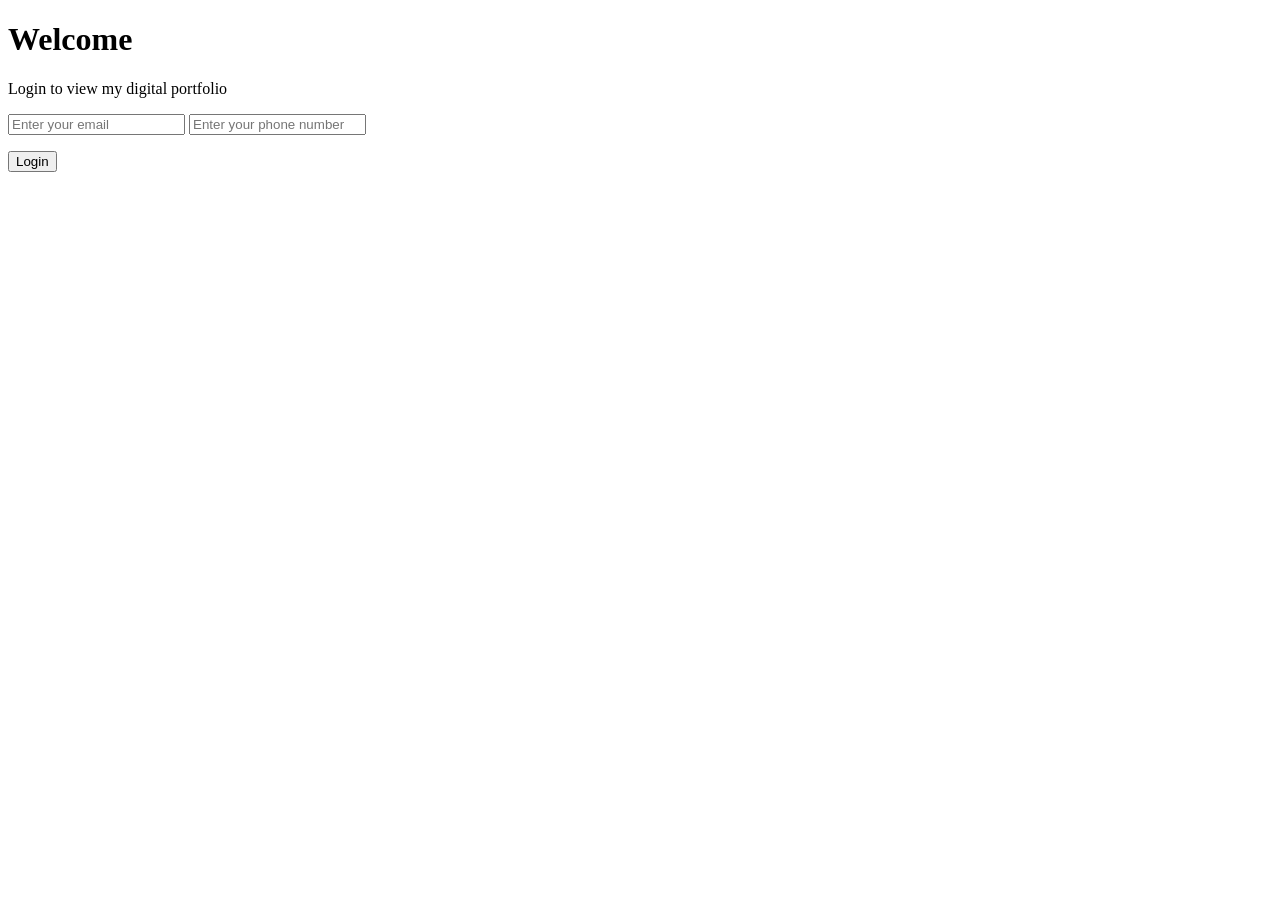
==== index.html @ 3613c746 "Create index.html" ====
<!DOCTYPE html>
<html lang="en">
<head>
    <meta charset="UTF-8">
    <meta name="viewport" content="width=device-width, initial-scale=1.0">
    <title>Portfolio Login</title>
    <link rel="stylesheet" href="style.css">
</head>
<body class="login-body">

    <div class="login-container">
        <div class="login-box">
            <h1>Welcome</h1>
            <p>Login to view my digital portfolio</p>

            <input type="text" id="email" placeholder="Enter your email">
            <input type="text" id="phone" placeholder="Enter your phone number">

            <p id="error-msg"></p>

            <button onclick="login()">Login</button>
        </div>
    </div>

    <script src="script.js"></script>
</body>
</html>
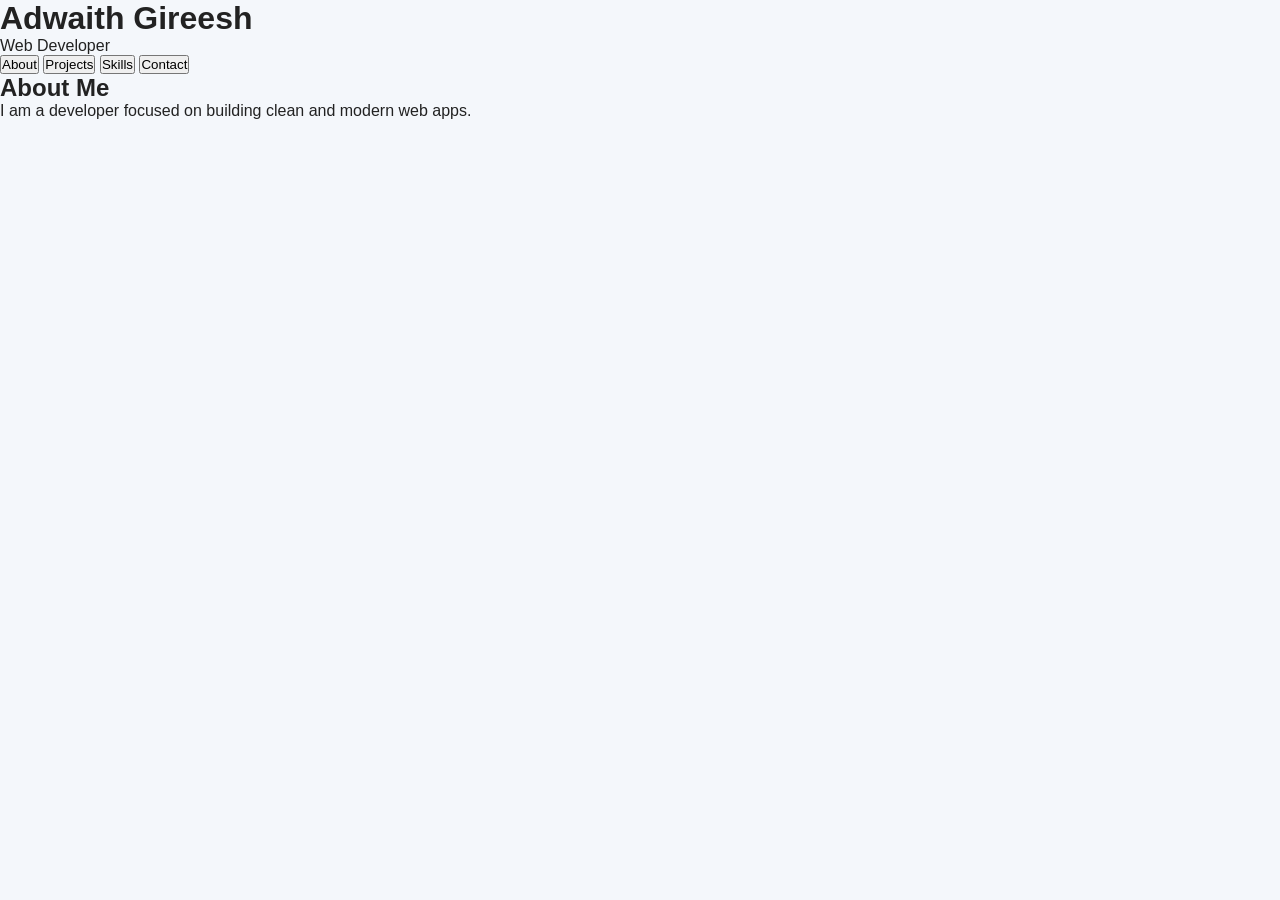
==== commit 51f4c163: "Update index.html" ====
--- a/index.html
+++ b/index.html
@@ -1,27 +1,30 @@
 <!DOCTYPE html>
 <html lang="en">
 <head>
-    <meta charset="UTF-8">
-    <meta name="viewport" content="width=device-width, initial-scale=1.0">
-    <title>Portfolio Login</title>
-    <link rel="stylesheet" href="style.css">
+  <meta charset="UTF-8">
+  <title>Adwaith Portfolio</title>
+  <link rel="stylesheet" href="style.css">
 </head>
-<body class="login-body">
 
-    <div class="login-container">
-        <div class="login-box">
-            <h1>Welcome</h1>
-            <p>Login to view my digital portfolio</p>
+<body>
 
-            <input type="text" id="email" placeholder="Enter your email">
-            <input type="text" id="phone" placeholder="Enter your phone number">
+<div class="left">
+  <h1>Adwaith Gireesh</h1>
+  <p>Web Developer</p>
 
-            <p id="error-msg"></p>
+  <div class="menu">
+    <button onclick="showSection('about')">About</button>
+    <button onclick="showSection('projects')">Projects</button>
+    <button onclick="showSection('skills')">Skills</button>
+    <button onclick="showSection('contact')">Contact</button>
+  </div>
+</div>
 
-            <button onclick="login()">Login</button>
-        </div>
-    </div>
+<div class="right" id="content">
+  <h2>About Me</h2>
+  <p>I am a developer focused on building clean and modern web apps.</p>
+</div>
 
-    <script src="script.js"></script>
+<script src="script.js"></script>
 </body>
 </html>
--- a/style.css
+++ b/style.css
@@ -0,0 +1,324 @@
+* {
+    margin: 0;
+    padding: 0;
+    box-sizing: border-box;
+}
+
+body {
+    font-family: Arial, sans-serif;
+    background: #f4f7fb;
+    color: #222;
+    transition: 0.3s;
+}
+
+/* Login Page */
+.login-body {
+    background: linear-gradient(135deg, #4facfe, #00c6ff);
+    min-height: 100vh;
+}
+
+.login-container {
+    display: flex;
+    justify-content: center;
+    align-items: center;
+    min-height: 100vh;
+    padding: 20px;
+}
+
+.login-box {
+    background: white;
+    padding: 35px;
+    width: 360px;
+    border-radius: 15px;
+    box-shadow: 0 8px 25px rgba(0,0,0,0.2);
+    text-align: center;
+    animation: fadeIn 1s ease;
+}
+
+.login-box h1 {
+    margin-bottom: 10px;
+    color: #0077cc;
+}
+
+.login-box p {
+    margin-bottom: 20px;
+    color: #555;
+}
+
+.login-box input {
+    width: 100%;
+    padding: 12px;
+    margin: 10px 0;
+    border: 1px solid #bbb;
+    border-radius: 8px;
+    font-size: 15px;
+}
+
+.login-box button {
+    width: 100%;
+    padding: 12px;
+    background: #0077cc;
+    color: white;
+    border: none;
+    border-radius: 8px;
+    font-size: 16px;
+    cursor: pointer;
+    margin-top: 10px;
+}
+
+.login-box button:hover {
+    background: #005fa3;
+}
+
+#error-msg {
+    color: red;
+    font-size: 14px;
+    margin-top: 8px;
+}
+
+/* Navbar */
+.navbar {
+    background: #0077cc;
+    color: white;
+    padding: 15px 30px;
+    display: flex;
+    justify-content: space-between;
+    align-items: center;
+}
+
+.nav-btn {
+    padding: 10px 14px;
+    border: none;
+    background: white;
+    color: #0077cc;
+    border-radius: 6px;
+    cursor: pointer;
+    margin-left: 10px;
+    font-weight: bold;
+}
+
+.nav-btn:hover {
+    background: #e6f2ff;
+}
+
+.logout-btn {
+    background: #ffdddd;
+    color: #cc0000;
+}
+
+/* Hero */
+.hero {
+    text-align: center;
+    padding: 50px 20px 30px;
+}
+
+.profile-img {
+    width: 140px;
+    height: 140px;
+    border-radius: 50%;
+    border: 5px solid #0077cc;
+    object-fit: cover;
+    margin-bottom: 15px;
+}
+
+/* Sections */
+section {
+    max-width: 1000px;
+    margin: 30px auto;
+    background: white;
+    padding: 25px;
+    border-radius: 14px;
+    box-shadow: 0 4px 15px rgba(0,0,0,0.08);
+}
+
+section h2 {
+    margin-bottom: 15px;
+    color: #0077cc;
+}
+
+/* Skills */
+.skill-list {
+    display: flex;
+    flex-wrap: wrap;
+    gap: 12px;
+}
+
+.skill-list span {
+    background: #e6f2ff;
+    color: #0077cc;
+    padding: 10px 15px;
+    border-radius: 20px;
+    font-weight: bold;
+}
+
+/* Projects */
+.project-container {
+    display: flex;
+    flex-wrap: wrap;
+    gap: 20px;
+}
+
+.project-card {
+    flex: 1 1 250px;
+    background: #f8fbff;
+    padding: 20px;
+    border-left: 5px solid #0077cc;
+    border-radius: 10px;
+    transition: transform 0.3s;
+}
+
+.project-card:hover {
+    transform: translateY(-5px);
+}
+
+.project-links {
+    margin-top: 15px;
+    display: flex;
+    gap: 10px;
+    flex-wrap: wrap;
+}
+
+.btn {
+    padding: 8px 14px;
+    border-radius: 6px;
+    text-decoration: none;
+    color: white;
+    font-size: 14px;
+    font-weight: bold;
+    transition: 0.3s;
+}
+
+.demo-btn {
+    background: #28a745;
+}
+
+.demo-btn:hover {
+    background: #1e7e34;
+}
+
+.code-btn {
+    background: #333;
+}
+
+.code-btn:hover {
+    background: #000;
+}
+
+/* Contact Section */
+.contact-box {
+    margin-top: 10px;
+    line-height: 1.9;
+}
+
+.contact-box p {
+    font-size: 16px;
+    margin-bottom: 8px;
+}
+
+.social-links {
+    margin-top: 15px;
+    display: flex;
+    gap: 15px;
+    flex-wrap: wrap;
+}
+
+.social-btn {
+    padding: 10px 18px;
+    border-radius: 8px;
+    text-decoration: none;
+    color: white;
+    font-weight: bold;
+    transition: 0.3s;
+}
+
+.linkedin {
+    background: #0077b5;
+}
+
+.linkedin:hover {
+    background: #005582;
+}
+
+.github {
+    background: #333;
+}
+
+.github:hover {
+    background: #000;
+}
+
+/* Footer */
+.footer {
+    text-align: center;
+    padding: 20px;
+    background: #0077cc;
+    color: white;
+    margin-top: 30px;
+}
+
+/* Dark Mode */
+.dark-mode {
+    background: #121212;
+    color: white;
+}
+
+.dark-mode section {
+    background: #1e1e1e;
+    color: white;
+}
+
+.dark-mode .project-card {
+    background: #2a2a2a;
+}
+
+.dark-mode .skill-list span {
+    background: #333;
+    color: #fff;
+}
+
+.dark-mode .navbar,
+.dark-mode .footer {
+    background: #1a1a1a;
+}
+
+/* Animation */
+.reveal {
+    opacity: 0;
+    transform: translateY(40px);
+    animation: revealAnim 1s forwards;
+}
+
+.reveal:nth-child(2) {
+    animation-delay: 0.2s;
+}
+
+.reveal:nth-child(3) {
+    animation-delay: 0.4s;
+}
+
+.reveal:nth-child(4) {
+    animation-delay: 0.6s;
+}
+
+.reveal:nth-child(5) {
+    animation-delay: 0.8s;
+}
+
+@keyframes revealAnim {
+    to {
+        opacity: 1;
+        transform: translateY(0);
+    }
+}
+
+@keyframes fadeIn {
+    from {
+        opacity: 0;
+        transform: scale(0.95);
+    }
+    to {
+        opacity: 1;
+        transform: scale(1);
+    }
+}
+}
